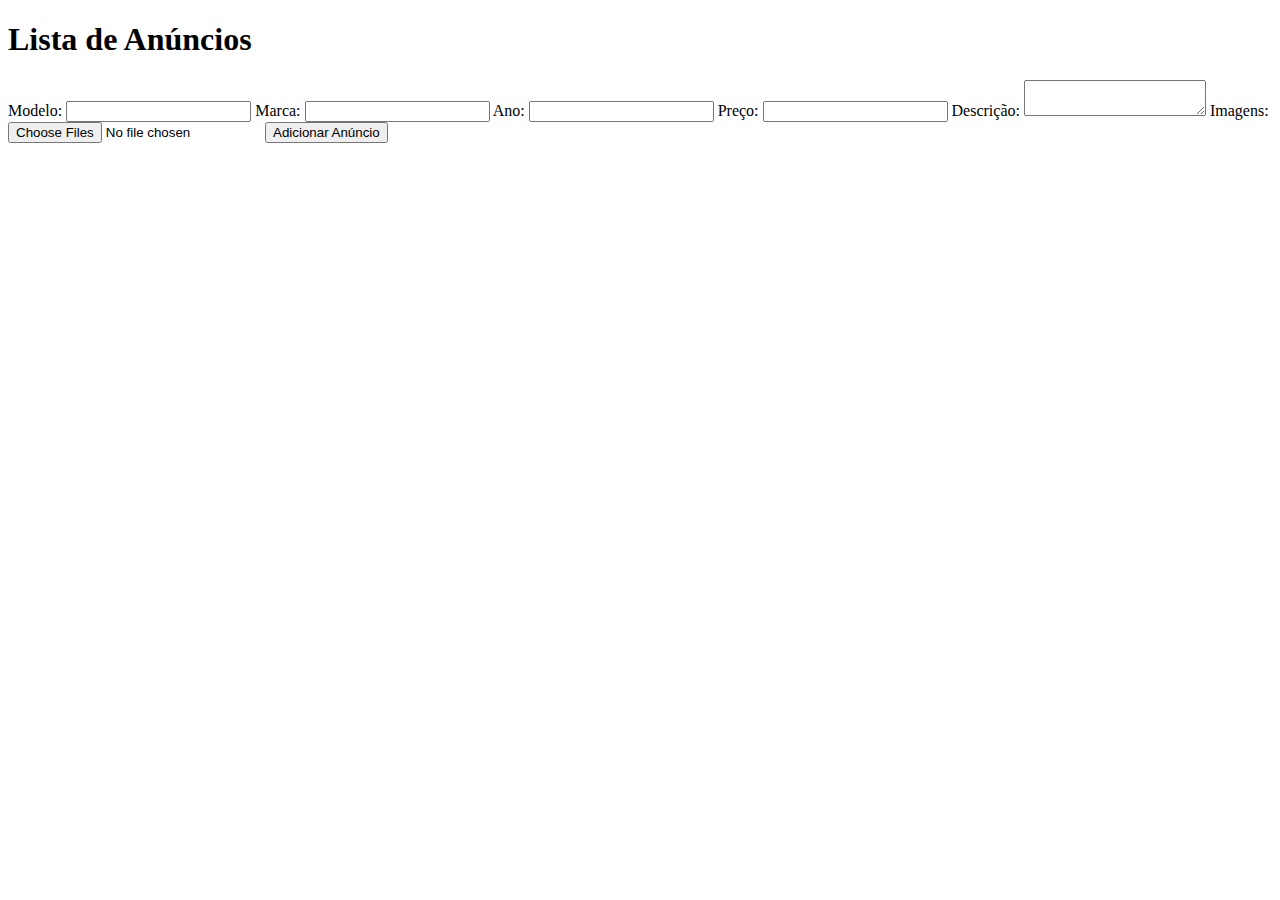
==== front/pages/anuncios.html @ dd69661c "update" ====
<!DOCTYPE html>
<html lang="pt-br">
  <head>
    <meta charset="UTF-8" />
    <meta name="viewport" content="width=device-width, initial-scale=1.0" />
    <title>Lista de Anúncios</title>
    <style>
      .anuncio {
        border: 1px solid #ddd;
        margin: 10px;
        padding: 10px;
        border-radius: 5px;
        box-shadow: 0 0 5px rgba(0, 0, 0, 0.1);
      }
      .anuncio img {
        max-width: 100%;
        height: auto;
        border-radius: 5px;
      }
    </style>
  </head>
  <body>
    <h1>Lista de Anúncios</h1>
    <div id="anuncios"></div>

    <!-- Formulário para adicionar anúncio -->
    <form id="adicionarAnuncioForm" enctype="multipart/form-data">
      <label for="modelo">Modelo:</label>
      <input type="text" id="modelo" name="modelo" required />
      <label for="marca">Marca:</label>
      <input type="text" id="marca" name="marca" required />
      <label for="ano">Ano:</label>
      <input type="number" id="ano" name="ano" required />
      <label for="preco">Preço:</label>
      <input type="number" id="preco" name="preco" required />
      <label for="descricao">Descrição:</label>
      <textarea id="descricao" name="descricao" required></textarea>
      <label for="imagens">Imagens:</label>
      <input type="file" id="imagens" name="imagens" multiple />
      <button type="submit">Adicionar Anúncio</button>
    </form>

    <script>
      // Código para enviar o formulário
      document
        .getElementById("adicionarAnuncioForm")
        .addEventListener("submit", function (event) {
          event.preventDefault();

          const formData = new FormData(this);

          fetch("http://localhost:3000/adicionar-anuncio", {
            method: "POST",
            body: formData,
          })
            .then((response) => response.text())
            .then((result) => {
              alert(result);
            })
            .catch((error) => {
              console.error("Erro ao adicionar anúncio:", error);
            });
        });
    </script>
  </body>
</html>
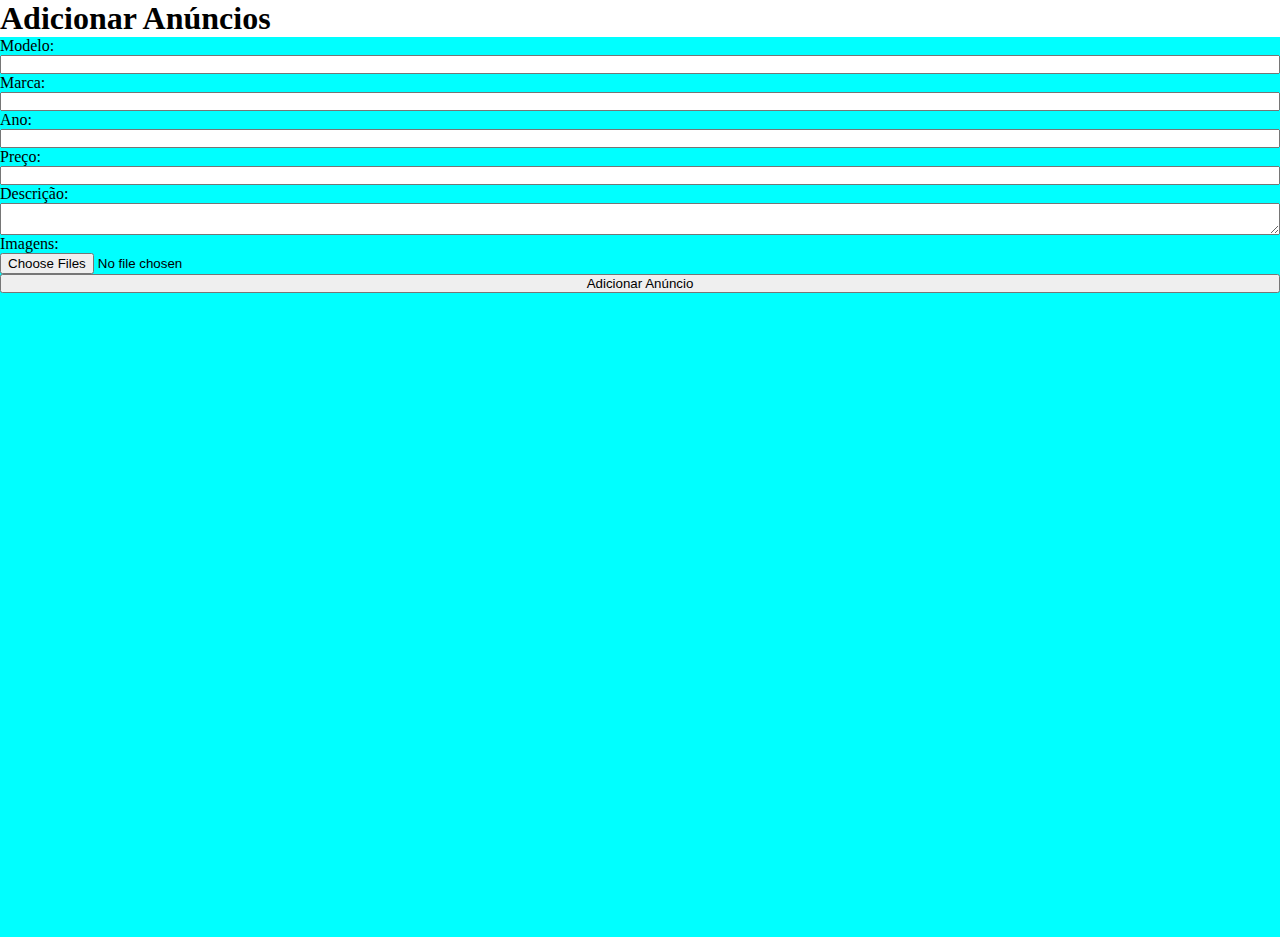
==== commit cefc21d7: "Co-authored-by: Guilherme Gabriel Restio <Guuil4@users.noreply.github.com>" ====
--- a/front/pages/anuncios.html
+++ b/front/pages/anuncios.html
@@ -3,41 +3,32 @@
   <head>
     <meta charset="UTF-8" />
     <meta name="viewport" content="width=device-width, initial-scale=1.0" />
+    <link rel="stylesheet" href="../styles/styles.css" />
     <title>Lista de Anúncios</title>
-    <style>
-      .anuncio {
-        border: 1px solid #ddd;
-        margin: 10px;
-        padding: 10px;
-        border-radius: 5px;
-        box-shadow: 0 0 5px rgba(0, 0, 0, 0.1);
-      }
-      .anuncio img {
-        max-width: 100%;
-        height: auto;
-        border-radius: 5px;
-      }
-    </style>
   </head>
   <body>
-    <h1>Lista de Anúncios</h1>
+    <h1>Adicionar Anúncios</h1>
     <div id="anuncios"></div>
 
     <!-- Formulário para adicionar anúncio -->
     <form id="adicionarAnuncioForm" enctype="multipart/form-data">
-      <label for="modelo">Modelo:</label>
-      <input type="text" id="modelo" name="modelo" required />
-      <label for="marca">Marca:</label>
-      <input type="text" id="marca" name="marca" required />
-      <label for="ano">Ano:</label>
-      <input type="number" id="ano" name="ano" required />
-      <label for="preco">Preço:</label>
-      <input type="number" id="preco" name="preco" required />
-      <label for="descricao">Descrição:</label>
-      <textarea id="descricao" name="descricao" required></textarea>
-      <label for="imagens">Imagens:</label>
-      <input type="file" id="imagens" name="imagens" multiple />
-      <button type="submit">Adicionar Anúncio</button>
+      <section class="addAnuncio">
+        <label for="modelo">Modelo:</label>
+        <input type="text" id="modelo" name="modelo" required />
+        <label for="marca">Marca:</label>
+        <input type="text" id="marca" name="marca" required />
+        <label for="ano">Ano:</label>
+        <input type="number" id="ano" name="ano" required />
+        <label for="preco">Preço:</label>
+        <input type="number" id="preco" name="preco" required />
+        <label for="descricao">Descrição:</label>
+        <textarea id="descricao" name="descricao" required></textarea>
+        <label for="imagens">Imagens:</label>
+        <input type="file" id="imagens" name="imagens" multiple />
+        <button type="submit" href="./marketplace.html">
+          Adicionar Anúncio
+        </button>
+      </section>
     </form>
 
     <script>
--- a/front/styles/styles.css
+++ b/front/styles/styles.css
@@ -0,0 +1,392 @@
+@font-face {
+  font-family: Josefins;
+  src: url("../fonts/JosefinSans.ttf");
+}
+
+@font-face {
+  font-family: JosefinsItalic;
+  src: url("../fonts/JosefinSans-Italic.ttf");
+}
+
+* {
+  box-sizing: border-box; /* Inclui o padding e a borda no cálculo da largura e altura dos elementos */
+  padding: 0; /* Remove o padding padrão de todos os elementos */
+  margin: 0; /* Remove o margin padrão de todos os elementos */
+  text-decoration: none; /* Remove o sublinhado dos links por padrão */
+}
+
+.header {
+  position: fixed; /* Faz com que o cabeçalho fique fixo no topo da página */
+  top: 0; /* Alinha o cabeçalho ao topo da página */
+  left: 0; /* Alinha o cabeçalho à esquerda da página */
+  width: 100%; /* Faz com que o cabeçalho ocupe toda a largura da página */
+  padding: 1rem 10%; /* Adiciona padding interno ao cabeçalho */
+  display: flex; /* Usa Flexbox para o layout do cabeçalho */
+  justify-content: space-between; /* Espaça os itens dentro do cabeçalho igualmente, com espaço entre eles */
+  align-items: center; /* Alinha verticalmente os itens no centro do cabeçalho */
+  z-index: 1000;
+}
+
+h2 {
+  color: red; /* Define a cor do texto dos elementos <h2> como vermelho */
+  font-family: JosefinsItalic;
+}
+
+.Titulo {
+  height: 10rem; /* Define a altura das seções como 10rem */
+  display: flex; /* Usa Flexbox para o layout das seções */
+  align-items: center; /* Alinha verticalmente os itens no centro da seção */
+}
+
+.header::before {
+  content: ""; /* Adiciona um pseudo-elemento vazio antes do conteúdo do cabeçalho */
+  position: absolute; /* Posiciona o pseudo-elemento de forma absoluta em relação ao cabeçalho */
+  top: 0; /* Alinha o pseudo-elemento ao topo do cabeçalho */
+  left: 0; /* Alinha o pseudo-elemento à esquerda do cabeçalho */
+  width: 100%; /* Faz com que o pseudo-elemento ocupe toda a largura do cabeçalho */
+  height: 100%; /* Faz com que o pseudo-elemento ocupe toda a altura do cabeçalho */
+  background: rgba(
+    0,
+    0,
+    0,
+    0.5
+  ); /* Adiciona um fundo semitransparente preto ao pseudo-elemento */
+  backdrop-filter: blur(
+    50px
+  ); /* Aplica um desfoque ao fundo atrás do cabeçalho */
+  z-index: -1; /* Coloca o pseudo-elemento atrás do conteúdo do cabeçalho */
+}
+
+.logo {
+  width: 140px;
+  height: 50px;
+  overflow: hidden;
+
+  background: url("../images/logo.png");
+  background-size: cover;
+  background-repeat: no-repeat;
+  background-position: center;
+}
+
+.header::after {
+  content: ""; /* Adiciona um pseudo-elemento vazio após o conteúdo do cabeçalho */
+  position: absolute; /* Posiciona o pseudo-elemento de forma absoluta em relação ao cabeçalho */
+  top: 0; /* Alinha o pseudo-elemento ao topo do cabeçalho */
+  right: -100%; /* Posiciona o pseudo-elemento fora da tela à direita */
+  height: 100%; /* Faz com que o pseudo-elemento ocupe toda a altura do cabeçalho */
+  width: 100%; /* Faz com que o pseudo-elemento ocupe toda a largura do cabeçalho */
+  background: linear-gradient(
+    90deg,
+    transparent,
+    black,
+    red
+  ); /* Adiciona um gradiente preto transparente para criar um efeito de transição */
+  transition: 0.5s; /* Define a duração da transição para o efeito de gradiente */
+}
+
+.header:hover::after {
+  right: 100%; /* Move o pseudo-elemento para a direita da tela quando o cabeçalho é hoverado */
+}
+
+.imgback {
+  background-image: url(../images/concessionaria-f1rst-motors-em-dubai-1656945205320_v2_1x1.jpg);
+}
+
+.imgback .opacity {
+  background: rgba(0, 0, 0, 0.5);
+  padding: 10px;
+}
+
+.navbar a {
+  font-size: 1rem; /* Define o tamanho da fonte dos links de navegação como 1rem */
+  color: red; /* Define a cor do texto dos links de navegação como preto */
+  font-weight: 500; /* Define o peso da fonte dos links de navegação como semi-negrito */
+  margin-left: 2.5rem; /* Adiciona uma margem à esquerda dos links de navegação */
+}
+
+.navbar a:hover {
+  color: white; /* Define a cor do texto dos links de navegação como branco quando o mouse passa sobre eles */
+}
+
+#check {
+  display: none; /* Esconde o checkbox utilizado para controlar o menu móvel */
+}
+
+.icons {
+  position: absolute; /* Posiciona os ícones de forma absoluta em relação ao cabeçalho */
+  right: 5%; /* Alinha os ícones a 5% da borda direita do cabeçalho */
+  font-size: 2.8rem; /* Define o tamanho da fonte dos ícones como 2.8rem */
+  color: black; /* Define a cor dos ícones como preto */
+  cursor: pointer; /* Define o cursor como ponteiro ao passar sobre os ícones */
+  display: none; /* Esconde os ícones por padrão */
+}
+
+.curiosidades h2 {
+  text-align: center;
+}
+
+.cards {
+  display: flex;
+  justify-content: space-between; /* Espaço igual entre os cards */
+  align-items: center;
+  gap: 10px; /* Espaço entre os cards */
+  flex-wrap: wrap; /* Permite que os cards se movam para a linha seguinte se necessário */
+  padding: 20px; /* Espaçamento interno da seção */
+  overflow: hidden;
+}
+.cards .card {
+  width: 250px;
+  height: 200px;
+  perspective: 800px;
+}
+
+.card_inner {
+  width: 100%;
+  height: 100%;
+  position: relative;
+  transition: transform 1.5s;
+  transform-style: preserve-3d;
+}
+
+.card:hover > .card_inner {
+  cursor: pointer;
+  transform: rotateY(180deg);
+}
+
+.cards .card_front,
+.cards .card_back {
+  width: 100%;
+  height: 100%;
+  border-radius: 2rem;
+  box-shadow: 0 0 5px 2px rgba(0, 0, 0, 0.5);
+  backface-visibility: hidden;
+  position: absolute;
+  overflow: hidden;
+}
+
+.cards .card_back {
+  transform: rotateY(180deg);
+  background-color: #000000;
+  display: flex;
+  flex-direction: column;
+  justify-content: center;
+  align-items: center;
+}
+
+.cards .card_front img {
+  width: 100%;
+  height: 100%;
+}
+
+.cards .card_back h2 {
+  color: #fff;
+}
+
+.carousel {
+  position: relative;
+  width: 500px;
+  margin-left: 33%;
+  display: flex;
+  justify-content: center;
+  align-items: center;
+  overflow: hidden;
+  border: 2px solid #ddd;
+  border-radius: 8px;
+}
+
+.carousel-inner {
+  display: flex;
+  transition: transform 0.5s ease;
+}
+
+.carousel-item {
+  min-width: 100%;
+  box-sizing: border-box;
+}
+
+.carousel-control {
+  position: absolute;
+  top: 50%;
+  width: 40px;
+  height: 40px;
+  background: rgba(0, 0, 0, 0.5);
+  color: #fff;
+  text-align: center;
+  line-height: 40px;
+  font-size: 24px;
+  cursor: pointer;
+  border-radius: 50%;
+  transform: translateY(-50%);
+  z-index: 100;
+}
+
+.carousel-control.prev {
+  left: 10px;
+}
+
+.carousel-control.next {
+  right: 10px;
+}
+/*inicio do rodape  */
+footer {
+  width: 100%;
+  background-color: #000000;
+  padding: 30px;
+}
+.container {
+  display: grid;
+  grid-template-columns: repeat(4, 1fr);
+  padding: 1.5rem 1.5rem;
+}
+footer ul {
+  list-style: none;
+}
+.footer_col {
+  width: 100%;
+  height: 100%;
+}
+.footer_col h4 {
+  color: white;
+  margin-bottom: 30px;
+  position: relative;
+}
+.footer_col h4::before {
+  content: "";
+  position: absolute;
+  left: 0;
+  bottom: -10px;
+  background-color: red;
+  height: 2px;
+  width: 50px;
+}
+.footer_col ul li:not(:last-child) {
+  margin-bottom: 20px;
+}
+.footer_col ul li a {
+  font-size: 15px;
+  text-decoration: none;
+  color: gray;
+  display: block;
+  transition: all 0.7s ease;
+}
+.footer_col ul li a:hover {
+  color: aquamarine;
+  padding-left: 5px;
+}
+
+.footer_col .social_links a {
+  display: inline-block;
+  height: 50px;
+  width: 50px;
+  margin: 0 10px;
+  text-align: center;
+  line-height: 50px;
+  border-radius: 50%;
+  color: white;
+  transition: all 1s ease;
+}
+
+.footer_col .social_links a:hover {
+  background-color: white;
+  color: black;
+}
+/*fim do rodape */
+
+/* -- Breakpoints -- */
+@media (max-width: 992px) {
+  /* Estilos para dispositivos com largura máxima de 992px */
+
+  .header {
+    padding: 1rem 5%; /* Reduz o padding do cabeçalho para 5% nas laterais em telas menores */
+  }
+}
+
+@media (max-width: 768px) {
+  /* Estilos para dispositivos com largura máxima de 768px */
+
+  .icons {
+    display: inline-flex; /* Exibe os ícones como flexíveis em linha */
+  }
+
+  #check:checked ~ .icons #menu-icon {
+    display: none; /* Esconde o ícone de menu quando o checkbox está marcado */
+  }
+
+  .icons #close-icon {
+    display: none; /* Esconde o ícone de fechar por padrão */
+  }
+
+  #check:checked ~ .icons #close-icon {
+    display: block; /* Exibe o ícone de fechar quando o checkbox está marcado */
+  }
+
+  .navbar {
+    position: absolute; /* Posiciona a barra de navegação de forma absoluta em relação ao cabeçalho */
+    top: 100%; /* Posiciona a barra de navegação abaixo do cabeçalho */
+    right: 0; /* Alinha a barra de navegação à direita */
+    width: 100%; /* Faz com que a barra de navegação ocupe toda a largura disponível */
+    height: 0; /* Define a altura da barra de navegação como 0 por padrão */
+    background-color: blueviolet; /* Define a cor de fundo da barra de navegação */
+    overflow: hidden; /* Oculta o conteúdo que excede a altura da barra de navegação */
+    transition: 0.3s ease; /* Define a duração da transição para a expansão da barra de navegação */
+  }
+
+  #check:checked ~ .navbar {
+    height: 50vh; /* Define a altura da barra de navegação para 50% da altura da visualização quando o checkbox está marcado */
+  }
+
+  .navbar a {
+    display: block; /* Exibe os links da barra de navegação como blocos */
+    font-size: 1rem; /* Define o tamanho da fonte dos links como 1rem */
+    margin: 20px 0; /* Adiciona margens superior e inferior de 20px aos links */
+    text-align: center; /* Centraliza o texto dos links */
+    transform: translateY(-50px); /* Move os links 50px para cima por padrão */
+    transition: 0.3s ease; /* Define a duração da transição para a movimentação dos links */
+    opacity: 0; /* Define a opacidade dos links como 0 por padrão */
+  }
+
+  #check:checked ~ .navbar a {
+    transform: translateY(
+      0
+    ); /* Move os links para a posição original quando o checkbox está marcado */
+    transition-delay: calc(
+      0.15s * var(--i)
+    ); /* Adiciona um atraso à transição baseado na variável --i */
+    opacity: 1; /* Define a opacidade dos links como 1 quando o checkbox está marcado */
+  }
+  .container {
+    grid-template-columns: repeat(2, 1fr);
+    gap: 2rem;
+  }
+}
+@media (max-width: 466px) {
+  .container {
+    grid-template-columns: repeat(1, 1fr);
+    gap: 2rem;
+  }
+}
+
+.introduçaocarro {
+  color: white;
+  padding: 10px;
+}
+
+.imagens {
+  display: flex;
+  justify-content: space-evenly;
+  align-items: center;
+}
+
+.imagens img {
+  height: 200px;
+  width: 200px;
+}
+
+.addAnuncio {
+  border: #000000;
+  border-width: 2px;
+  background-color: aqua;
+  display: flex;
+  flex-direction: column;
+  height: 100vh;
+}
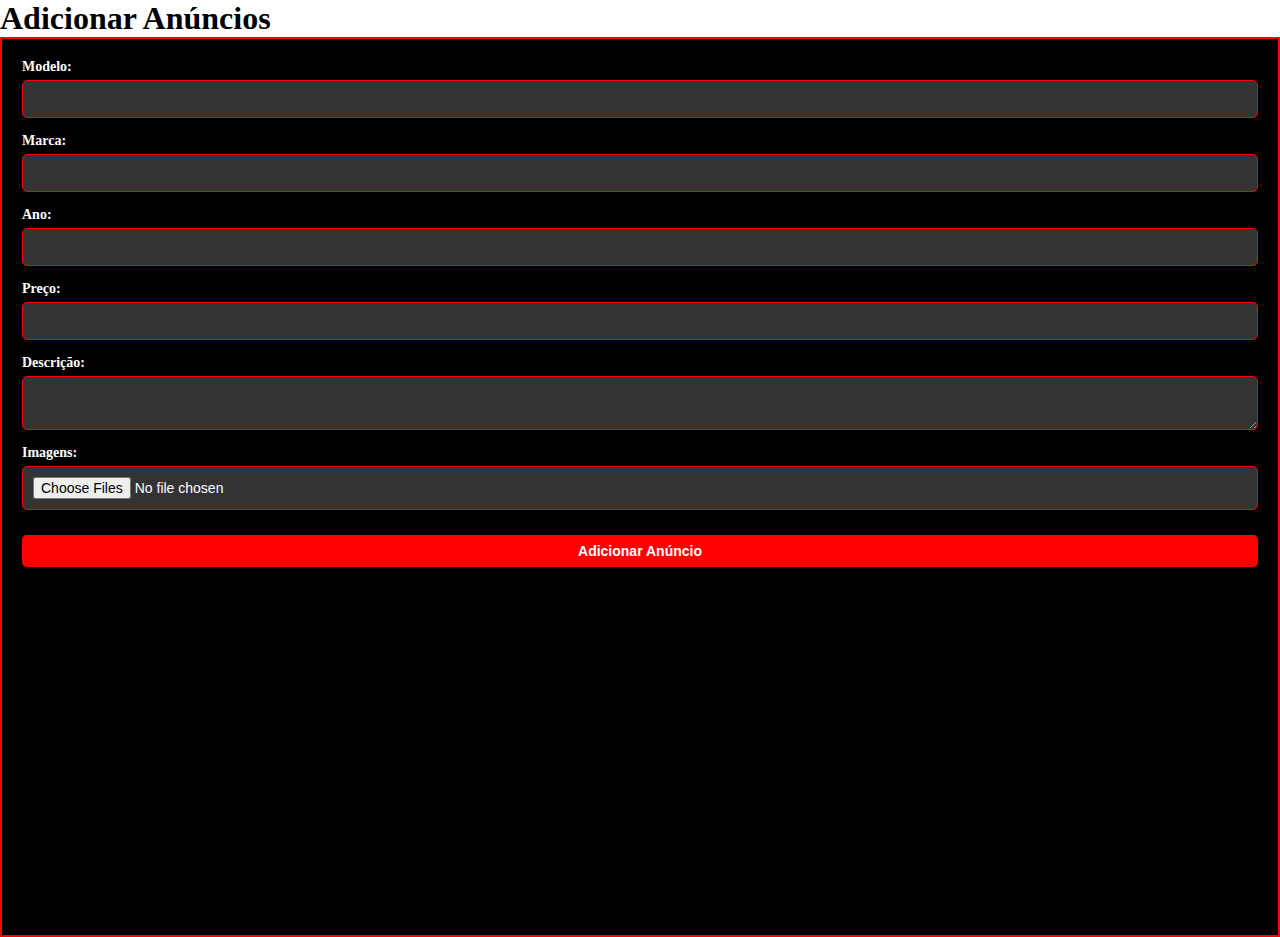
==== commit 5384aba9: "Co-authored-by: Schiavinato <Schiavinato@users.noreply.github.com>" ====
--- a/front/pages/anuncios.html
+++ b/front/pages/anuncios.html
@@ -3,7 +3,7 @@
   <head>
     <meta charset="UTF-8" />
     <meta name="viewport" content="width=device-width, initial-scale=1.0" />
-    <link rel="stylesheet" href="../styles/styles.css" />
+    <link rel="stylesheet" href="../styles/stylesaddanuncios.css" />
     <title>Lista de Anúncios</title>
   </head>
   <body>
@@ -25,9 +25,11 @@
         <textarea id="descricao" name="descricao" required></textarea>
         <label for="imagens">Imagens:</label>
         <input type="file" id="imagens" name="imagens" multiple />
-        <button type="submit" href="./marketplace.html">
-          Adicionar Anúncio
-        </button>
+
+        <!-- Contêiner para as imagens de preview -->
+        <div id="imagePreviewContainer"></div>
+
+        <button type="submit">Adicionar Anúncio</button>
       </section>
     </form>
 
@@ -47,11 +49,42 @@
             .then((response) => response.text())
             .then((result) => {
               alert(result);
+
+              window.location.href = "./marketplace.html"; // Redirecionar para o marketplace após adicionar o anúncio
             })
             .catch((error) => {
               console.error("Erro ao adicionar anúncio:", error);
             });
         });
+
+      // Função para exibir o preview das imagens
+      document
+        .getElementById("imagens")
+        .addEventListener("change", function () {
+          const imagePreviewContainer = document.getElementById(
+            "imagePreviewContainer"
+          );
+          imagePreviewContainer.innerHTML = ""; // Limpa as imagens de preview anteriores
+
+          const files = this.files;
+
+          for (let i = 0; i < files.length; i++) {
+            const file = files[i];
+            const reader = new FileReader();
+
+            reader.onload = function (e) {
+              const imgElement = document.createElement("img");
+              imgElement.src = e.target.result;
+              imgElement.alt = `Imagem ${i + 1}`;
+
+              imgElement.classList.add("previewimg"); // Adiciona uma classe para estilizar as imagens
+
+              imagePreviewContainer.appendChild(imgElement);
+            };
+
+            reader.readAsDataURL(file);
+          }
+        });
     </script>
   </body>
 </html>
--- a/front/styles/stylesaddanuncios.css
+++ b/front/styles/stylesaddanuncios.css
@@ -0,0 +1,102 @@
+/* CSS da Página de Anúncios */
+* {
+  margin: 0;
+  padding: 0;
+  box-sizing: border-box;
+}
+
+/* Estilos para o formulário de adicionar anúncio */
+.addAnuncio {
+  border: 2px solid #ff0000; /* Borda vermelha */
+  background-color: #000000; /* Fundo preto */
+  color: #ffffff; /* Texto branco */
+  display: flex;
+  flex-direction: column;
+  height: 100vh;
+  padding: 20px; /* Espaçamento interno */
+  overflow-y: auto; /* Permite rolar o conteúdo verticalmente se necessário */
+}
+
+/* Estilos para os labels e inputs */
+label {
+  margin-bottom: 5px;
+  font-size: 14px;
+  font-weight: bold;
+}
+
+input,
+textarea {
+  margin-bottom: 15px;
+  padding: 10px;
+  border: 1px solid #ff0000; /* Borda vermelha */
+  border-radius: 5px; /* Bordas arredondadas */
+  background-color: #333333; /* Fundo cinza escuro para campos */
+  color: #ffffff; /* Texto branco */
+  font-size: 14px;
+  transition: border-color 0.3s ease; /* Transição suave na borda */
+}
+
+input[type="text"],
+input[type="number"] {
+  -moz-appearance: textfield; /* Remove o estilo padrão dos campos numéricos */
+}
+
+input[type="number"]::-webkit-inner-spin-button,
+input[type="number"]::-webkit-outer-spin-button {
+  -webkit-appearance: none; /* Remove os botões de ajuste no Chrome/Safari */
+  margin: 0;
+}
+
+input:focus,
+textarea:focus {
+  border-color: #ff6666; /* Vermelho mais claro ao focar */
+  outline: none; /* Remove o contorno padrão */
+}
+
+button {
+  padding: 8px 16px; /* Ajusta o tamanho do botão */
+  border: none;
+  background-color: #ff0000; /* Fundo vermelho */
+  color: #ffffff; /* Texto branco */
+  font-size: 14px;
+  font-weight: bold;
+  border-radius: 5px; /* Bordas arredondadas */
+  cursor: pointer;
+  transition: background-color 0.3s ease; /* Transição suave na cor de fundo */
+  margin-top: 10px;
+}
+
+button:hover {
+  background-color: #cc0000; /* Vermelho mais escuro ao passar o mouse */
+}
+
+/* Estilos para a pré-visualização da imagem */
+#imagePreviewContainer {
+  display: flex;
+  flex-wrap: wrap; /* Permite que as imagens se ajustem para a linha seguinte */
+  gap: 10px; /* Espaço entre as imagens */
+}
+
+.previewimg {
+  width: 200px; /* Ajusta a largura máxima para 100% do contêiner */
+  height: auto; /* Mantém a proporção da imagem */
+  border: 1px solid #ff0000; /* Borda vermelha */
+  border-radius: 5px; /* Bordas arredondadas */
+}
+
+/* Responsividade */
+@media (max-width: 768px) {
+  .addAnuncio {
+    padding: 10px; /* Ajusta o padding em telas menores */
+  }
+
+  input,
+  textarea {
+    font-size: 12px; /* Ajusta o tamanho da fonte em telas menores */
+  }
+
+  button {
+    font-size: 12px; /* Ajusta o tamanho da fonte do botão em telas menores */
+    padding: 6px 12px; /* Ajusta o padding do botão em telas menores */
+  }
+}
